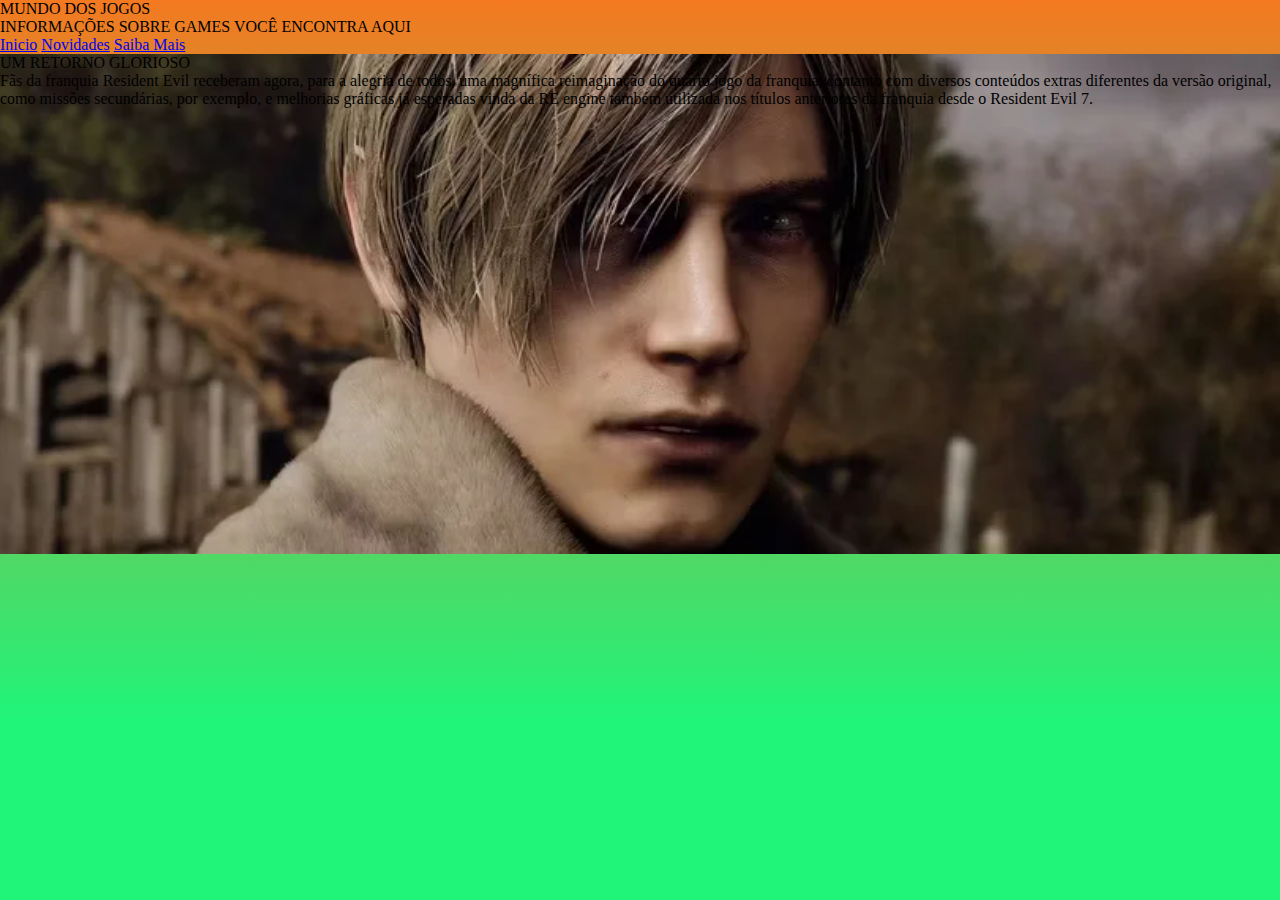
==== index.html @ 5fde1950 "Add files via upload" ====
<!DOCTYPE html>
<html lang="pt-BR">
<head>
    <meta charset="UTF-8">
    <meta http-equiv="X-UA-Compatible" content="IE=edge">
    <meta name="viewport" content="width=device-width, initial-scale=1, shrink-to-fit=no">
    <title>Projeto Web</title>
    <link rel="stylesheet" href="style.css">
    <link rel="stylesheet" href="https://stackpath.bootstrapcdn.com/bootstrap/4.1.3/css/bootstrap.min.css" integrity="sha384-MCw98/SFnGE8fJT3GXwEOngsV7Zt27NXFoaoApmYm81iuXoPkFOJwJ8ERdknLPMO" crossorigin="anonymous">
</head>
<body>
    <form action="" class="container-fluid">
        <header>
            <h1 id="titulo">MUNDO DOS JOGOS</h1>
            <h6 id="subtitulo">INFORMAÇÕES SOBRE GAMES VOCÊ ENCONTRA AQUI</h6>
        </header>
        <nav id="menu">
            <a href="#" id="inicio">Inicio</a>
            <a href="#" id="novidades">Novidades</a>
            <a href="#" id="saibamais">Saiba Mais</a>
        </nav>
        <section class="parallax">
            <h1>UM RETORNO GLORIOSO</h1>
            <p>Fãs da franquia Resident Evil receberam agora, para a alegria de todos, uma magnífica reimaginação
                do quarto jogo da franquia, contanto com diversos conteúdos extras diferentes da versão original, como
                missões secundárias, por exemplo, e melhorias gráficas já esperadas vinda da RE engine também utilizada
                nos títulos anteriores da franquia desde o Resident Evil 7.
            </p>
        </section>
    </form>
    <script src="https://code.jquery.com/jquery-3.3.1.slim.min.js" integrity="sha384-q8i/X+965DzO0rT7abK41JStQIAqVgRVzpbzo5smXKp4YfRvH+8abtTE1Pi6jizo" crossorigin="anonymous"></script>
    <script src="https://cdnjs.cloudflare.com/ajax/libs/popper.js/1.14.3/umd/popper.min.js" integrity="sha384-ZMP7rVo3mIykV+2+9J3UJ46jBk0WLaUAdn689aCwoqbBJiSnjAK/l8WvCWPIPm49" crossorigin="anonymous"></script>
    <script src="https://stackpath.bootstrapcdn.com/bootstrap/4.1.3/js/bootstrap.min.js" integrity="sha384-ChfqqxuZUCnJSK3+MXmPNIyE6ZbWh2IMqE241rYiqJxyMiZ6OW/JmZQ5stwEULTy" crossorigin="anonymous"></script>
</body>
<script src="main.js"></script>
</html>
---- style.css ----
html, body, div, span, applet, object,
iframe, h1, h2, h3, h4, h5, h6, p, blockquote,
pre, a, abbr, acronym, address, big, cite,
code, del, dfn, em, img, ins, kbd, q, s, samp,
small, strike, strong, sub, sup, tt, var, b,
u, i, center, dl, dt, dd, ol, ul, li, fieldset,
form, label, legend, table, caption, tbody,
tfoot, thead, tr, th, td, article, aside,
canvas, details, embed, figure, figcaption,
footer, header, hgroup, menu, nav, output, ruby,
section, summary, time, mark, audio, video {
  margin: 0;
  padding: 0;
  border: 0;
  font-size: 100%;
  font: inherit;
  vertical-align: baseline; 

}

form{
    padding: 0px !important;
}

body{
    background-image: linear-gradient(#F47920, #20F479 80%);
    width: 100vw;
    height: 100vh;
}

.parallax{
    background-image: url(./img/RE4-Leon.webp);
    min-height: 500px;
    background-attachment: fixed;
    background-position: center;
    background-repeat: no-repeat;
    background-size: cover;
    height: 100%;
}


















/* // Dispositivos extra small (telefones em modo retrato, com menos de 576px) */
@media (max-width: 575.98px) {  }

/* // Dispositivos small (telefones em modo paisagem, com menos de 768px) */
@media (max-width: 767.98px) {  }

/* // Dispositivos médios (tablets com menos de 992px) */
@media (max-width: 991.98px) {  }

/* // Dispositivos large (desktops com menos de 1200px) */
@media (max-width: 1199.98px) {  }
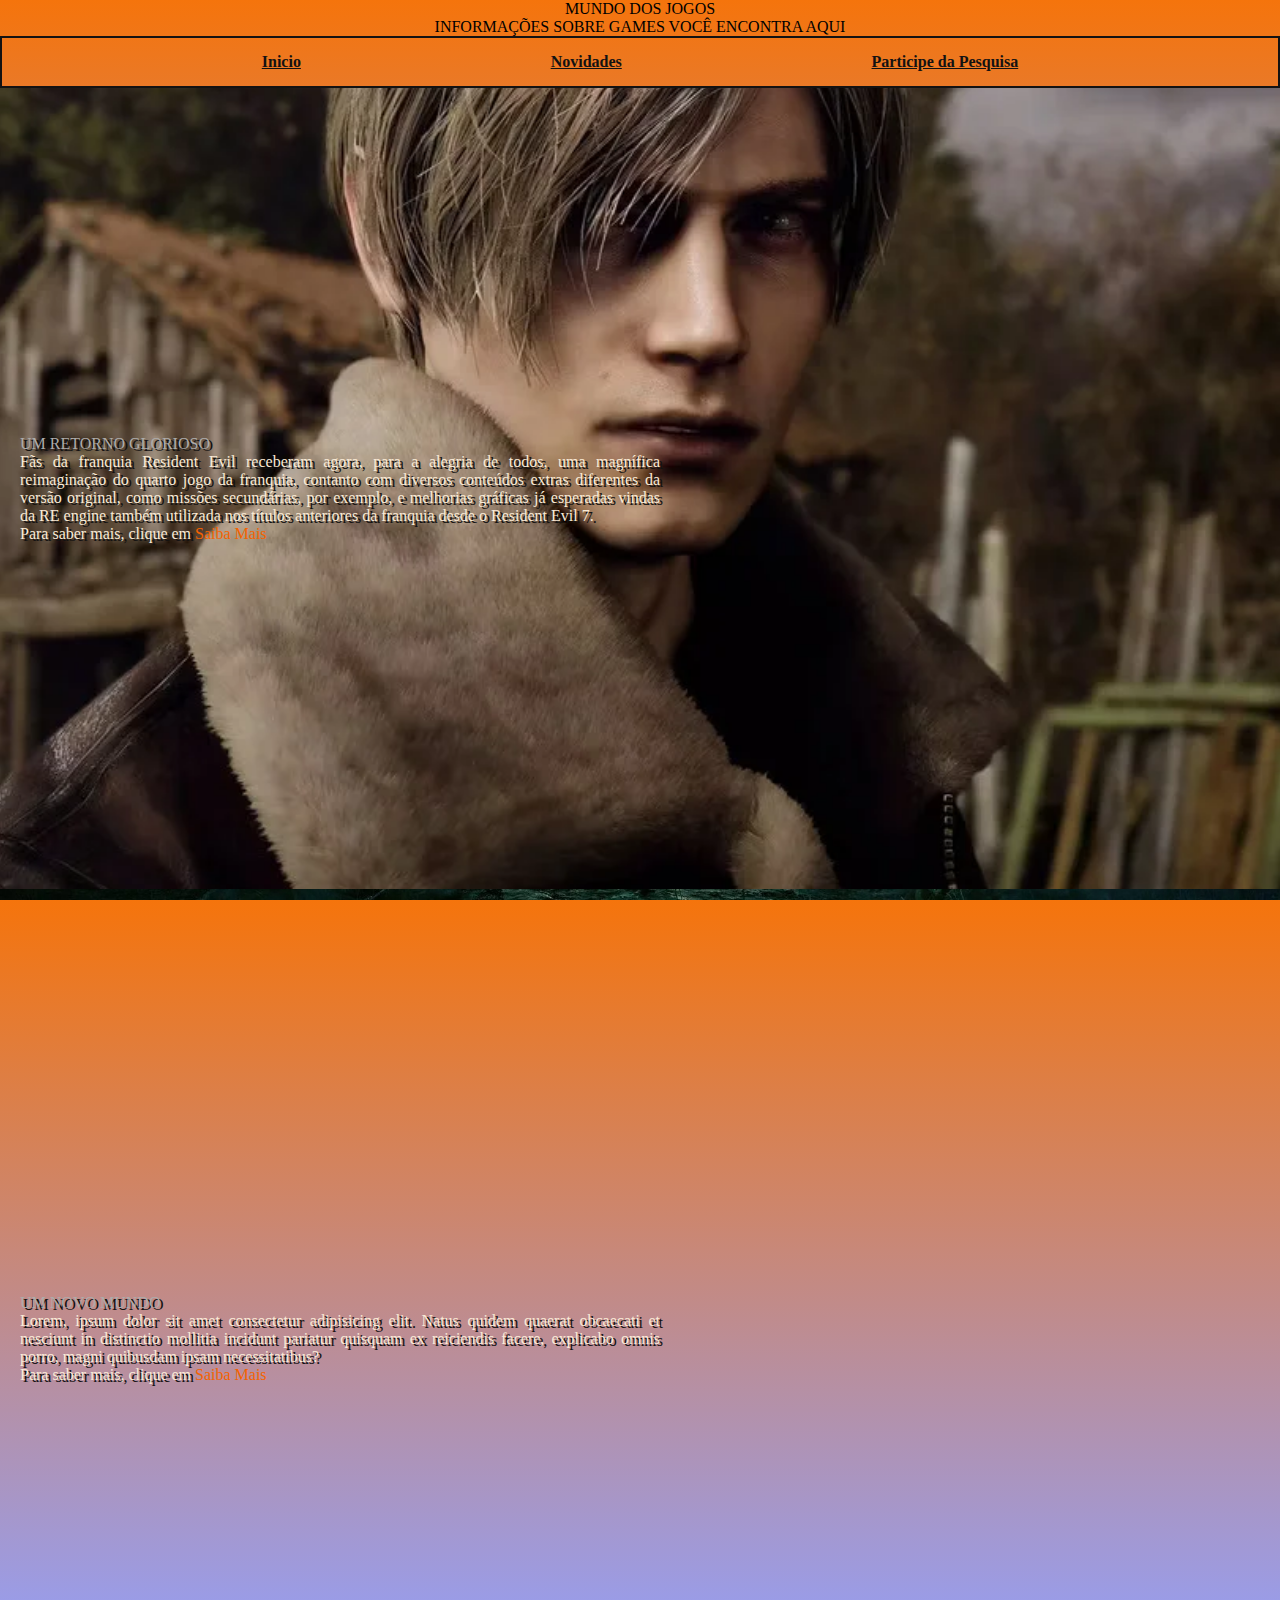
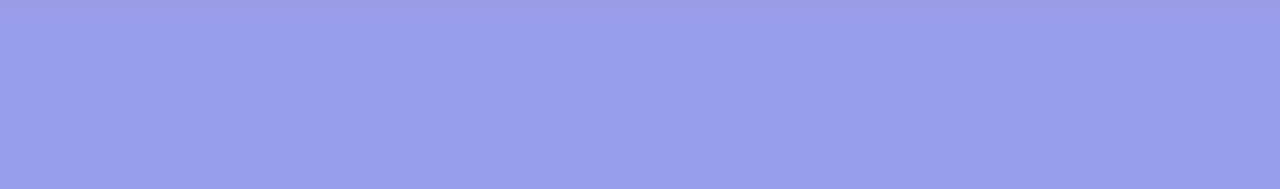
==== commit 760b31de: "Add files via upload" ====
--- a/index.html
+++ b/index.html
@@ -1,36 +1,56 @@
 <!DOCTYPE html>
 <html lang="pt-BR">
+
 <head>
     <meta charset="UTF-8">
     <meta http-equiv="X-UA-Compatible" content="IE=edge">
     <meta name="viewport" content="width=device-width, initial-scale=1, shrink-to-fit=no">
     <title>Projeto Web</title>
     <link rel="stylesheet" href="style.css">
-    <link rel="stylesheet" href="https://stackpath.bootstrapcdn.com/bootstrap/4.1.3/css/bootstrap.min.css" integrity="sha384-MCw98/SFnGE8fJT3GXwEOngsV7Zt27NXFoaoApmYm81iuXoPkFOJwJ8ERdknLPMO" crossorigin="anonymous">
+    <link rel="shortcut icon" href="./img/game.png" type="image/x-icon">
+    <link rel="stylesheet" href="https://stackpath.bootstrapcdn.com/bootstrap/4.1.3/css/bootstrap.min.css"
+        integrity="sha384-MCw98/SFnGE8fJT3GXwEOngsV7Zt27NXFoaoApmYm81iuXoPkFOJwJ8ERdknLPMO" crossorigin="anonymous">
 </head>
+
 <body>
-    <form action="" class="container-fluid">
-        <header>
-            <h1 id="titulo">MUNDO DOS JOGOS</h1>
-            <h6 id="subtitulo">INFORMAÇÕES SOBRE GAMES VOCÊ ENCONTRA AQUI</h6>
-        </header>
-        <nav id="menu">
-            <a href="#" id="inicio">Inicio</a>
-            <a href="#" id="novidades">Novidades</a>
-            <a href="#" id="saibamais">Saiba Mais</a>
-        </nav>
-        <section class="parallax">
-            <h1>UM RETORNO GLORIOSO</h1>
-            <p>Fãs da franquia Resident Evil receberam agora, para a alegria de todos, uma magnífica reimaginação
-                do quarto jogo da franquia, contanto com diversos conteúdos extras diferentes da versão original, como
-                missões secundárias, por exemplo, e melhorias gráficas já esperadas vinda da RE engine também utilizada
-                nos títulos anteriores da franquia desde o Resident Evil 7.
-            </p>
-        </section>
-    </form>
-    <script src="https://code.jquery.com/jquery-3.3.1.slim.min.js" integrity="sha384-q8i/X+965DzO0rT7abK41JStQIAqVgRVzpbzo5smXKp4YfRvH+8abtTE1Pi6jizo" crossorigin="anonymous"></script>
-    <script src="https://cdnjs.cloudflare.com/ajax/libs/popper.js/1.14.3/umd/popper.min.js" integrity="sha384-ZMP7rVo3mIykV+2+9J3UJ46jBk0WLaUAdn689aCwoqbBJiSnjAK/l8WvCWPIPm49" crossorigin="anonymous"></script>
-    <script src="https://stackpath.bootstrapcdn.com/bootstrap/4.1.3/js/bootstrap.min.js" integrity="sha384-ChfqqxuZUCnJSK3+MXmPNIyE6ZbWh2IMqE241rYiqJxyMiZ6OW/JmZQ5stwEULTy" crossorigin="anonymous"></script>
+    <header>
+        <h1 id="titulo">MUNDO DOS JOGOS</h1>
+        <h6 id="subtitulo">INFORMAÇÕES SOBRE GAMES VOCÊ ENCONTRA AQUI</h6>
+    </header>
+    <nav id="menu">
+        <a href="./index.html" id="inicio">Inicio</a>
+        <a href="./novidades.html" id="novidades">Novidades</a>
+        <a href="./form.html" id="participe">Participe da Pesquisa</a>
+    </nav>
+    <section class="parallax temaum">
+        <h1 class="titulodotexto">UM RETORNO GLORIOSO</h1>
+        <p class="txt">Fãs da franquia Resident Evil receberam agora, para a alegria de todos, uma magnífica
+            reimaginação
+            do quarto jogo da franquia, contanto com diversos conteúdos extras diferentes da versão original, como
+            missões secundárias, por exemplo, e melhorias gráficas já esperadas vindas da RE engine também utilizada
+            nos títulos anteriores da franquia desde o Resident Evil 7.<br>
+            Para saber mais, clique em <a id="linknovidades" href="./novidades.html">Saiba Mais</a>
+        </p>
+    </section>
+    <section class="parallax temadois">
+        <h1 class="titulodotexto">UM NOVO MUNDO</h1>
+        <p class="txt">Lorem, ipsum dolor sit amet consectetur adipisicing elit.
+            Natus quidem quaerat obcaecati et nesciunt in distinctio mollitia incidunt
+            pariatur quisquam ex reiciendis facere, explicabo omnis porro, magni
+            quibusdam ipsam necessitatibus?<br>
+            Para saber mais, clique em <a id="linknovidades" href="./novidades.html">Saiba Mais</a>
+        </p>
+    </section>
+    <script src="https://code.jquery.com/jquery-3.3.1.slim.min.js"
+        integrity="sha384-q8i/X+965DzO0rT7abK41JStQIAqVgRVzpbzo5smXKp4YfRvH+8abtTE1Pi6jizo"
+        crossorigin="anonymous"></script>
+    <script src="https://cdnjs.cloudflare.com/ajax/libs/popper.js/1.14.3/umd/popper.min.js"
+        integrity="sha384-ZMP7rVo3mIykV+2+9J3UJ46jBk0WLaUAdn689aCwoqbBJiSnjAK/l8WvCWPIPm49"
+        crossorigin="anonymous"></script>
+    <script src="https://stackpath.bootstrapcdn.com/bootstrap/4.1.3/js/bootstrap.min.js"
+        integrity="sha384-ChfqqxuZUCnJSK3+MXmPNIyE6ZbWh2IMqE241rYiqJxyMiZ6OW/JmZQ5stwEULTy"
+        crossorigin="anonymous"></script>
 </body>
 <script src="main.js"></script>
+
 </html>--- a/style.css
+++ b/style.css
@@ -1,68 +1,243 @@
-html, body, div, span, applet, object,
-iframe, h1, h2, h3, h4, h5, h6, p, blockquote,
-pre, a, abbr, acronym, address, big, cite,
-code, del, dfn, em, img, ins, kbd, q, s, samp,
-small, strike, strong, sub, sup, tt, var, b,
-u, i, center, dl, dt, dd, ol, ul, li, fieldset,
-form, label, legend, table, caption, tbody,
-tfoot, thead, tr, th, td, article, aside,
-canvas, details, embed, figure, figcaption,
-footer, header, hgroup, menu, nav, output, ruby,
-section, summary, time, mark, audio, video {
-  margin: 0;
-  padding: 0;
-  border: 0;
-  font-size: 100%;
-  font: inherit;
-  vertical-align: baseline; 
-
-}
-
-form{
+html,
+body,
+div,
+span,
+applet,
+object,
+iframe,
+h1,
+h2,
+h3,
+h4,
+h5,
+h6,
+p,
+blockquote,
+pre,
+a,
+abbr,
+acronym,
+address,
+big,
+cite,
+code,
+del,
+dfn,
+em,
+img,
+ins,
+kbd,
+q,
+s,
+samp,
+small,
+strike,
+strong,
+sub,
+sup,
+tt,
+var,
+b,
+u,
+i,
+center,
+dl,
+dt,
+dd,
+ol,
+ul,
+li,
+fieldset,
+form,
+label,
+legend,
+table,
+caption,
+tbody,
+tfoot,
+thead,
+tr,
+th,
+td,
+article,
+aside,
+canvas,
+details,
+embed,
+figure,
+figcaption,
+footer,
+header,
+hgroup,
+menu,
+nav,
+output,
+ruby,
+section,
+summary,
+time,
+mark,
+audio,
+video {
+    margin: 0;
+    padding: 0;
+    border: 0;
+    font-size: 100%;
+    font: inherit;
+    vertical-align: baseline;
+
+}
+
+form {
     padding: 0px !important;
 }
 
-body{
-    background-image: linear-gradient(#F47920, #20F479 80%);
+body {
+    background-image: linear-gradient(#f5740c, #989dec 80%);
     width: 100vw;
     height: 100vh;
 }
 
-.parallax{
+header {
+    display: flex !important;
+    align-items: center;
+    justify-content: center;
+    flex-direction: column
+}
+
+/* navbar menu */
+#menu {
+    text-align: center;
+    height: 3em;
+    display: flex;
+    align-items: center;
+    justify-content: space-evenly;
+    padding-left: 20px;
+    padding-right: 20px;
+    border: 2px solid #131212;
+}
+
+#menu>* {
+    color: #131212;
+    padding: 10px;
+    font-weight: bolder;
+}
+
+/* estilo de links */
+#linknovidades {
+    text-decoration: none;
+    color: rgb(245, 98, 0);
+    text-shadow: none;
+}
+
+#inicio:hover,
+#novidades:hover,
+#participe:hover {
+    background-color: #989dec;
+    text-decoration: none;
+}
+
+/* textos */
+.txt {
+    color: antiquewhite;
+    width: 50%;
+    text-align: justify;
+    margin-left: 20px;
+    text-shadow: 3px 2px #131212;
+}
+
+.titulodotexto {
+    color: rgb(173, 172, 171);
+    margin-left: 20px;
+    text-shadow: 3px 2px #131212;
+}
+
+/* PARALLAX GERAL */
+.temaum {
     background-image: url(./img/RE4-Leon.webp);
-    min-height: 500px;
+    display: flex;
+    flex-direction: column;
+    justify-content: center;
+    height: 89vh !important;
+    width: 100%;
+    position: relative;
+    overflow: hidden;
+    background-position: 50% 50%;
+    background-repeat: no-repeat;
     background-attachment: fixed;
-    background-position: center;
+    background-size: cover;
+    -webkit-background-size: cover;
+}
+
+.temadois {
+    background-image: url(./img/eldenring.webp);
+    display: flex;
+    flex-direction: column;
+    justify-content: center;
+    height: 100vh !important;
+    width: 100%;
+    position: relative;
+    overflow: hidden;
+    background-position: 50% 50%;
     background-repeat: no-repeat;
+    background-attachment: fixed;
     background-size: cover;
-    height: 100%;
-}
-
-
-
-
-
-
-
-
-
-
-
-
-
-
-
+    -webkit-background-size: cover;
+}
+
+
+/* PARALLAX DA PAGINA ESPECIFICA DE CADA TEMA */
+
+/* resident evil */
+.resident {
+    background-image: url(./img/RE4-Leon.webp);
+    display: flex;
+    flex-direction: column;
+    height: 1000vh !important;
+    width: 100%;
+    position: relative;
+    overflow: hidden;
+    background-position: 50% 50%;
+    background-repeat: no-repeat;
+    background-attachment: fixed;
+    background-size: cover;
+    -webkit-background-size: cover;
+}
+
+/* textos */
+.txtresident {
+    color: antiquewhite;
+    width: 50%;
+    text-align: justify;
+    margin-left: 20px;
+    text-shadow: 3px 2px #131212;
+}
+
+.tituloresident {
+    margin-top: 3em;
+    color: rgb(173, 172, 171);
+    margin-left: 20px;
+    text-shadow: 3px 2px #131212;
+}
+
+
+
+
+
+
+
+/* ELDEN RING */
 
 
 
 /* // Dispositivos extra small (telefones em modo retrato, com menos de 576px) */
-@media (max-width: 575.98px) {  }
+@media (max-width: 575.98px) {}
 
 /* // Dispositivos small (telefones em modo paisagem, com menos de 768px) */
-@media (max-width: 767.98px) {  }
+@media (max-width: 767.98px) {}
 
 /* // Dispositivos médios (tablets com menos de 992px) */
-@media (max-width: 991.98px) {  }
+@media (max-width: 991.98px) {}
 
 /* // Dispositivos large (desktops com menos de 1200px) */
-@media (max-width: 1199.98px) {  }+@media (max-width: 1199.98px) {}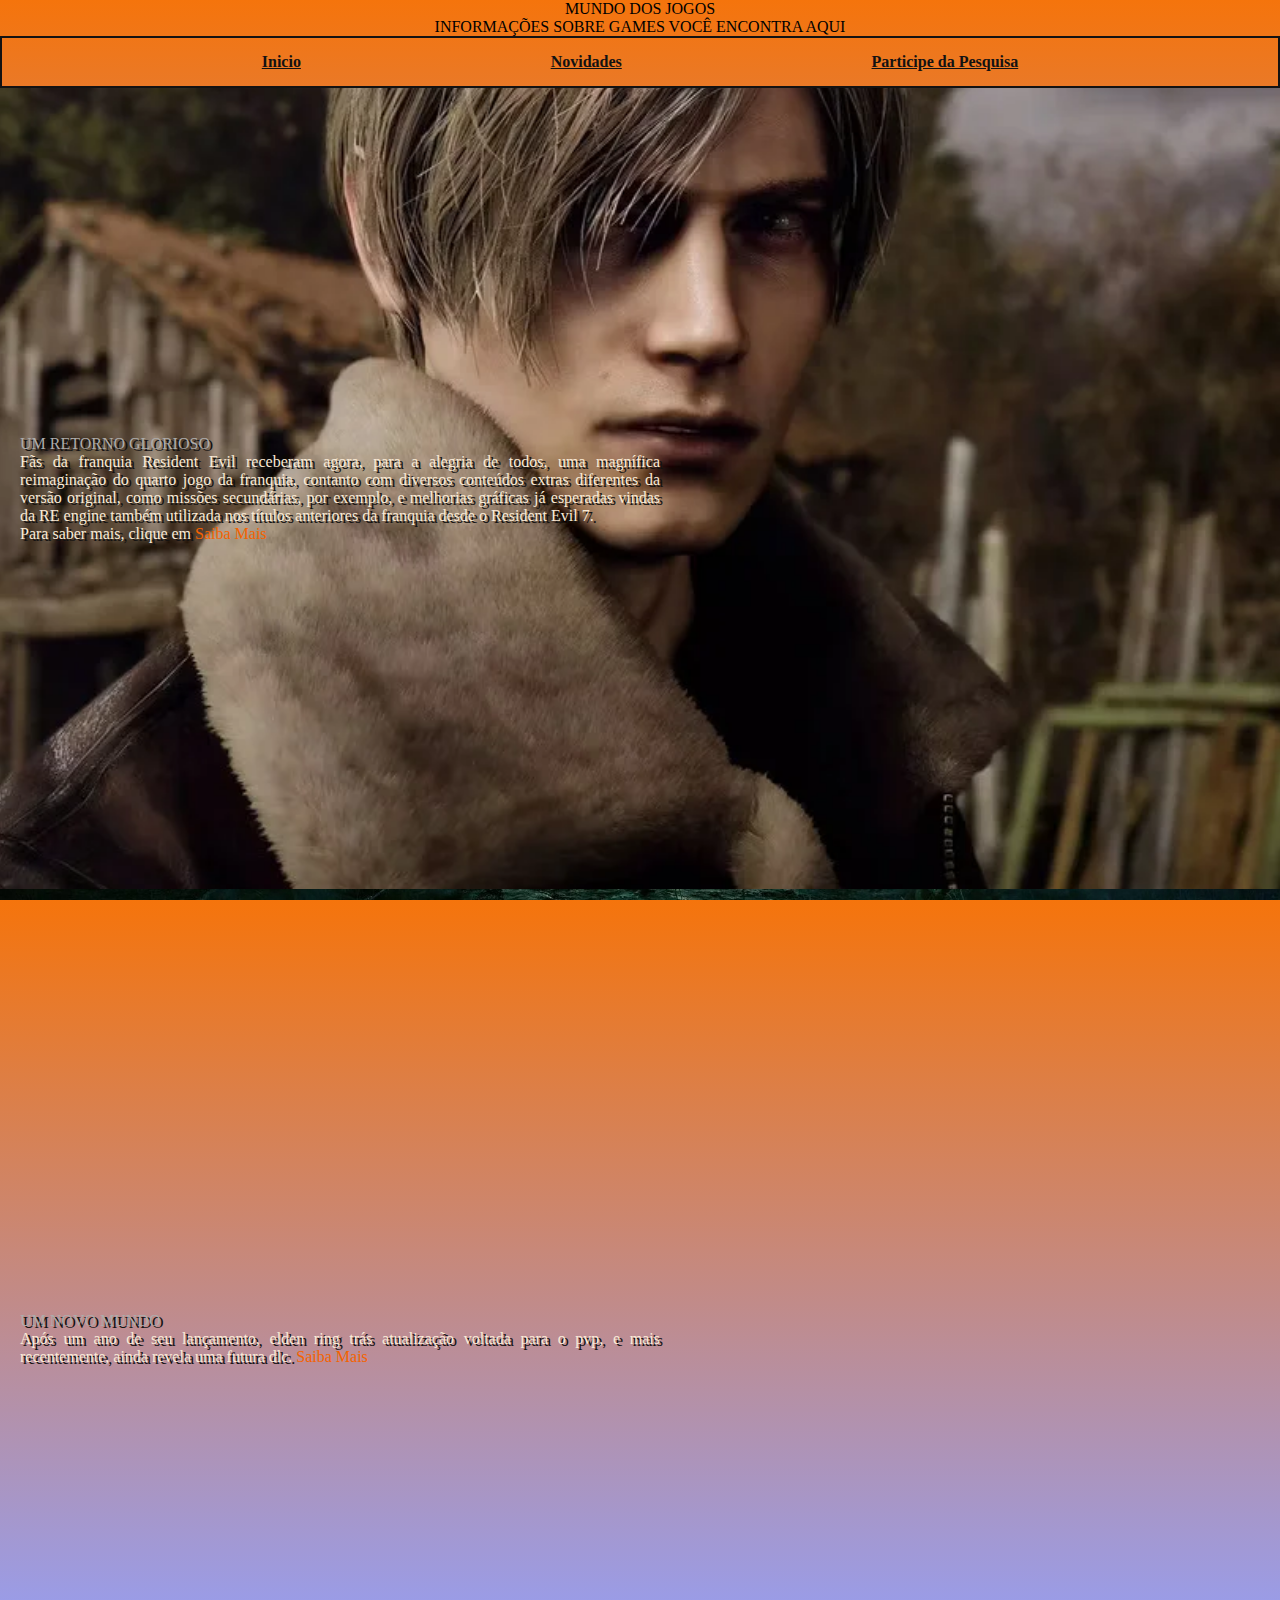
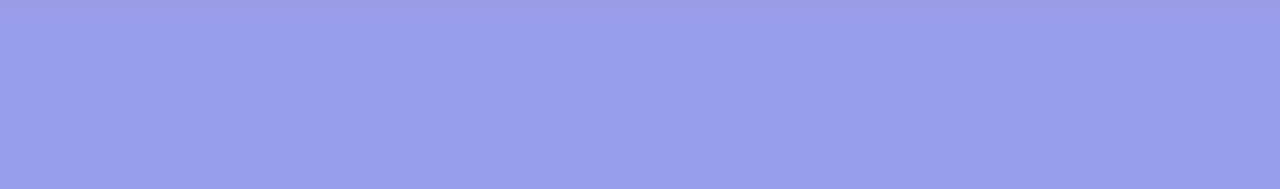
==== commit d769c12b: "Finalizacao das paginas" ====
--- a/index.html
+++ b/index.html
@@ -34,11 +34,9 @@
     </section>
     <section class="parallax temadois">
         <h1 class="titulodotexto">UM NOVO MUNDO</h1>
-        <p class="txt">Lorem, ipsum dolor sit amet consectetur adipisicing elit.
-            Natus quidem quaerat obcaecati et nesciunt in distinctio mollitia incidunt
-            pariatur quisquam ex reiciendis facere, explicabo omnis porro, magni
-            quibusdam ipsam necessitatibus?<br>
-            Para saber mais, clique em <a id="linknovidades" href="./novidades.html">Saiba Mais</a>
+        <p class="txt">Após um ano de seu lançamento, elden ring trás atualização voltada
+            para o pvp, e mais recentemente, ainda revela uma futura dlc.
+        <a id="linknovidades" href="./novidades.html">Saiba Mais</a>
         </p>
     </section>
     <script src="https://code.jquery.com/jquery-3.3.1.slim.min.js"
--- a/style.css
+++ b/style.css
@@ -1,84 +1,8 @@
-html,
-body,
-div,
-span,
-applet,
-object,
-iframe,
-h1,
-h2,
-h3,
-h4,
-h5,
-h6,
-p,
-blockquote,
-pre,
-a,
-abbr,
-acronym,
-address,
-big,
-cite,
-code,
-del,
-dfn,
-em,
-img,
-ins,
-kbd,
-q,
-s,
-samp,
-small,
-strike,
-strong,
-sub,
-sup,
-tt,
-var,
-b,
-u,
-i,
-center,
-dl,
-dt,
-dd,
-ol,
-ul,
-li,
-fieldset,
-form,
-label,
-legend,
-table,
-caption,
-tbody,
-tfoot,
-thead,
-tr,
-th,
-td,
-article,
-aside,
-canvas,
-details,
-embed,
-figure,
-figcaption,
-footer,
-header,
-hgroup,
-menu,
-nav,
-output,
-ruby,
-section,
-summary,
-time,
-mark,
-audio,
-video {
+html,body,div,span,applet,object,iframe,h1,h2,h3,h4,h5,h6,p,blockquote,pre,a,abbr,acronym,address,
+big,cite,code,del,dfn,em,img,ins,kbd,q,s,samp,small,strike,strong,sub,sup,tt,var,b,u,i,center,
+dl,dt,dd,ol,ul,li,fieldset,form,label,legend,table,caption,tbody,tfoot,thead,tr,th,td,article,
+aside,canvas,details,embed,figure,figcaption,footer,header,hgroup,menu,nav,output,ruby,section,
+summary,time,mark,audio,video {
     margin: 0;
     padding: 0;
     border: 0;
@@ -191,9 +115,8 @@
 /* resident evil */
 .resident {
     background-image: url(./img/RE4-Leon.webp);
-    display: flex;
-    flex-direction: column;
-    height: 1000vh !important;
+    display: grid;
+    height: fit-content !important;
     width: 100%;
     position: relative;
     overflow: hidden;
@@ -202,42 +125,290 @@
     background-attachment: fixed;
     background-size: cover;
     -webkit-background-size: cover;
+    grid-template-columns: 1fr 1fr;
+    grid-template-rows: 500px 500px 720px 1fr 0.01fr;
 }
 
 /* textos */
+
+.tituloresident {
+    grid-column-start: 1;
+    grid-column-end: 3;
+    grid-row-start: 1;
+    grid-row-end: -6;
+    margin-top: 20px;
+    color: rgb(173, 172, 171);
+    margin-left: 20px;
+    text-shadow: 3px 2px #131212;
+
+    margin-left: 35%;
+}
+
 .txtresident {
     color: antiquewhite;
-    width: 50%;
     text-align: justify;
     margin-left: 20px;
     text-shadow: 3px 2px #131212;
-}
-
-.tituloresident {
-    margin-top: 3em;
+    grid-column-start: 1;
+    grid-column-end: 3;
+    grid-row-start: 1;
+    grid-row-end: -6;
+    margin-top: 150px;
+    width: 450px;
+    margin-left: 35%;
+}
+
+
+#videoRE{
+    width: 35em;
+    height: 20em;
+    margin: 10px;
+    grid-column-start: 2;
+    grid-column-end: 2;
+    grid-row-start: 2;
+    grid-row-end: 2;
+    margin-left: 20%;
+}
+
+.txtresident2 {
+    color: antiquewhite;
+    text-align: justify;
+    margin-left: 20%;
+    text-shadow: 3px 2px #131212;
+    grid-column-start: 1;
+    grid-column-end: 1;
+    grid-row-start: 2;
+    grid-row-end: 3;
+    margin-top: 10%;
+    width: 500px;
+}
+
+.txtresident3 {
+    color: antiquewhite;
+    text-align: justify;
+    margin: 20px;
+    text-shadow: 3px 2px #131212;
+    grid-column-start: 1;
+    grid-column-end: 2;
+    grid-row-start: 3;
+    grid-row-end: 4;
+    margin-top: 10px;
+}
+
+#regeneratorfoto{
+    width: 100%;
+    grid-column-start: 1;
+    grid-column-end: 3;
+    grid-row-start: 3;
+    grid-row-end: -4;
+}
+
+
+/* ELDEN RING */
+
+.elden {
+    background-image: url(./img/eldenring.webp);
+    display: grid;
+    height: 140vh;
+    width: 100%;
+    position: relative;
+    overflow: hidden;
+    background-position: 50% 50%;
+    background-repeat: no-repeat;
+    background-attachment: fixed;
+    background-size: cover;
+    -webkit-background-size: cover;
+    grid-template-columns: 1fr;
+    grid-template-rows: 1fr 1fr 1fr;
+    justify-content: center;
+    align-items: center;
+    justify-items: center
+}
+
+/* textos */
+
+.tituloelden {
+    grid-row-start: 1;
+    grid-row-end: -6;
     color: rgb(173, 172, 171);
-    margin-left: 20px;
-    text-shadow: 3px 2px #131212;
-}
-
-
-
-
-
-
-
-/* ELDEN RING */
-
-
-
-/* // Dispositivos extra small (telefones em modo retrato, com menos de 576px) */
-@media (max-width: 575.98px) {}
-
-/* // Dispositivos small (telefones em modo paisagem, com menos de 768px) */
-@media (max-width: 767.98px) {}
+    text-shadow: 3px 2px #131212;
+    text-align: center;
+}
+
+.txtelden {
+    color: antiquewhite;
+    text-align: justify;
+    text-shadow: 3px 2px #131212;
+    grid-row-start: 1;
+    grid-row-end: -6;
+    padding: 10px;
+    width: 50em;
+} 
+
+#trailerelden{
+    width: 450px;
+    height: 300px;
+    padding: 5px;
+}
+
+#eldenimg2{
+    width: 900px;
+    padding: 5px;
+}
+
+article{
+    display: flex !important;
+    justify-content: center;
+    align-items: center;
+    flex-direction: column
+}
+
+/* FORM */
+form{
+    margin-top: 50px;
+    display: flex;
+    flex-direction: column;
+    align-items: center;
+    justify-content: center;
+}
+
+#nome, #email, #idade, #mensagem{
+    width: 40em;
+}
+
+.btnGeral{
+    display: inline-block;
+}
+
+
+/* RESPONSIVIDADE */
+@media (max-width: 900px) {
+    .resident{
+        grid-template-columns: 1fr;
+        grid-template-rows: 1fr 1fr 0.01fr;
+    }
+
+    .tituloresident, .txtresident {
+        grid-column-start: 1;
+        grid-column-end: 3 !important;
+        grid-row-start: 1;
+        grid-row-end: -5;
+        height: fit-content;
+        margin-left: 20%;
+    }
+    
+    .txtresident {
+        margin-right: 20px;
+        margin-left: 25%;
+    }
+
+    #videoRE, .txtresident2 {
+        grid-column-start: 1;
+        grid-column-end: 3;
+        grid-row-start: 2;
+        grid-row-end: -4;
+    }
+
+    #videoRE{
+        margin-left: 20%;
+    }
+
+    .txtresident2{
+        margin-right: 40%;
+        margin-left: 20%;
+        margin-top: 45%;
+        width: 550px;
+    }
+
+    .txtresident3, #regeneratorfoto{
+        grid-column-start: 1;
+        grid-column-end: 3;
+        grid-row-start: 3;
+        grid-row-end: -3;
+    }
+
+    .txtresident3{
+        margin-right: 5%;
+    }
+    #eldenimg2{
+        width:600px;
+        padding: 5px;
+    }
+
+    .txtelden {
+        width: 45em;
+    } 
+}
 
 /* // Dispositivos médios (tablets com menos de 992px) */
 @media (max-width: 991.98px) {}
 
 /* // Dispositivos large (desktops com menos de 1200px) */
-@media (max-width: 1199.98px) {}+@media (max-width: 1199.98px) {}
+
+@media (max-width: 600px) {
+    .resident{
+        grid-template-columns: 1fr;
+        grid-template-rows: 1fr 1fr 0.01fr;
+        justify-items: center;
+    }
+    
+    .parallax{
+        height: 135vh !important;
+    }
+
+    .tituloresident, .txtresident {
+        grid-column-start: 1;
+        grid-column-end: 3 !important;
+        grid-row-start: 1;
+        grid-row-end: -5;
+        height: fit-content;
+        justify-self: center;
+    }
+    
+    .txtresident{
+        margin: 120px 5px 10px 0px;
+        align-self: end;
+        height: fit-content;
+    }
+    
+
+    #videoRE, .txtresident2 {
+        grid-column-start: 1;
+        grid-column-end: 3;
+        grid-row-start: 2;
+        grid-row-end: -4;
+        justify-self: center;
+    }
+
+    #videoRE{
+        width: 420px;
+        margin: 0px 20px 20px 20px;
+    }
+
+    .txtresident2{
+        margin: 350px 20px 20px 20px;
+        align-self: end;
+        width: 400px;
+    }
+
+    .txtresident3, #regeneratorfoto{
+        grid-column-start: 1;
+        grid-column-end: 3;
+        grid-row-start: 3;
+        grid-row-end: -3;
+    }
+
+    #eldenimg2{
+        width:450px;
+        padding: 5px;
+    }
+
+    .txtelden {
+        width: 28em;
+    } 
+
+    #nome, #email, #idade, #mensagem{
+        width: 30em;
+    }
+}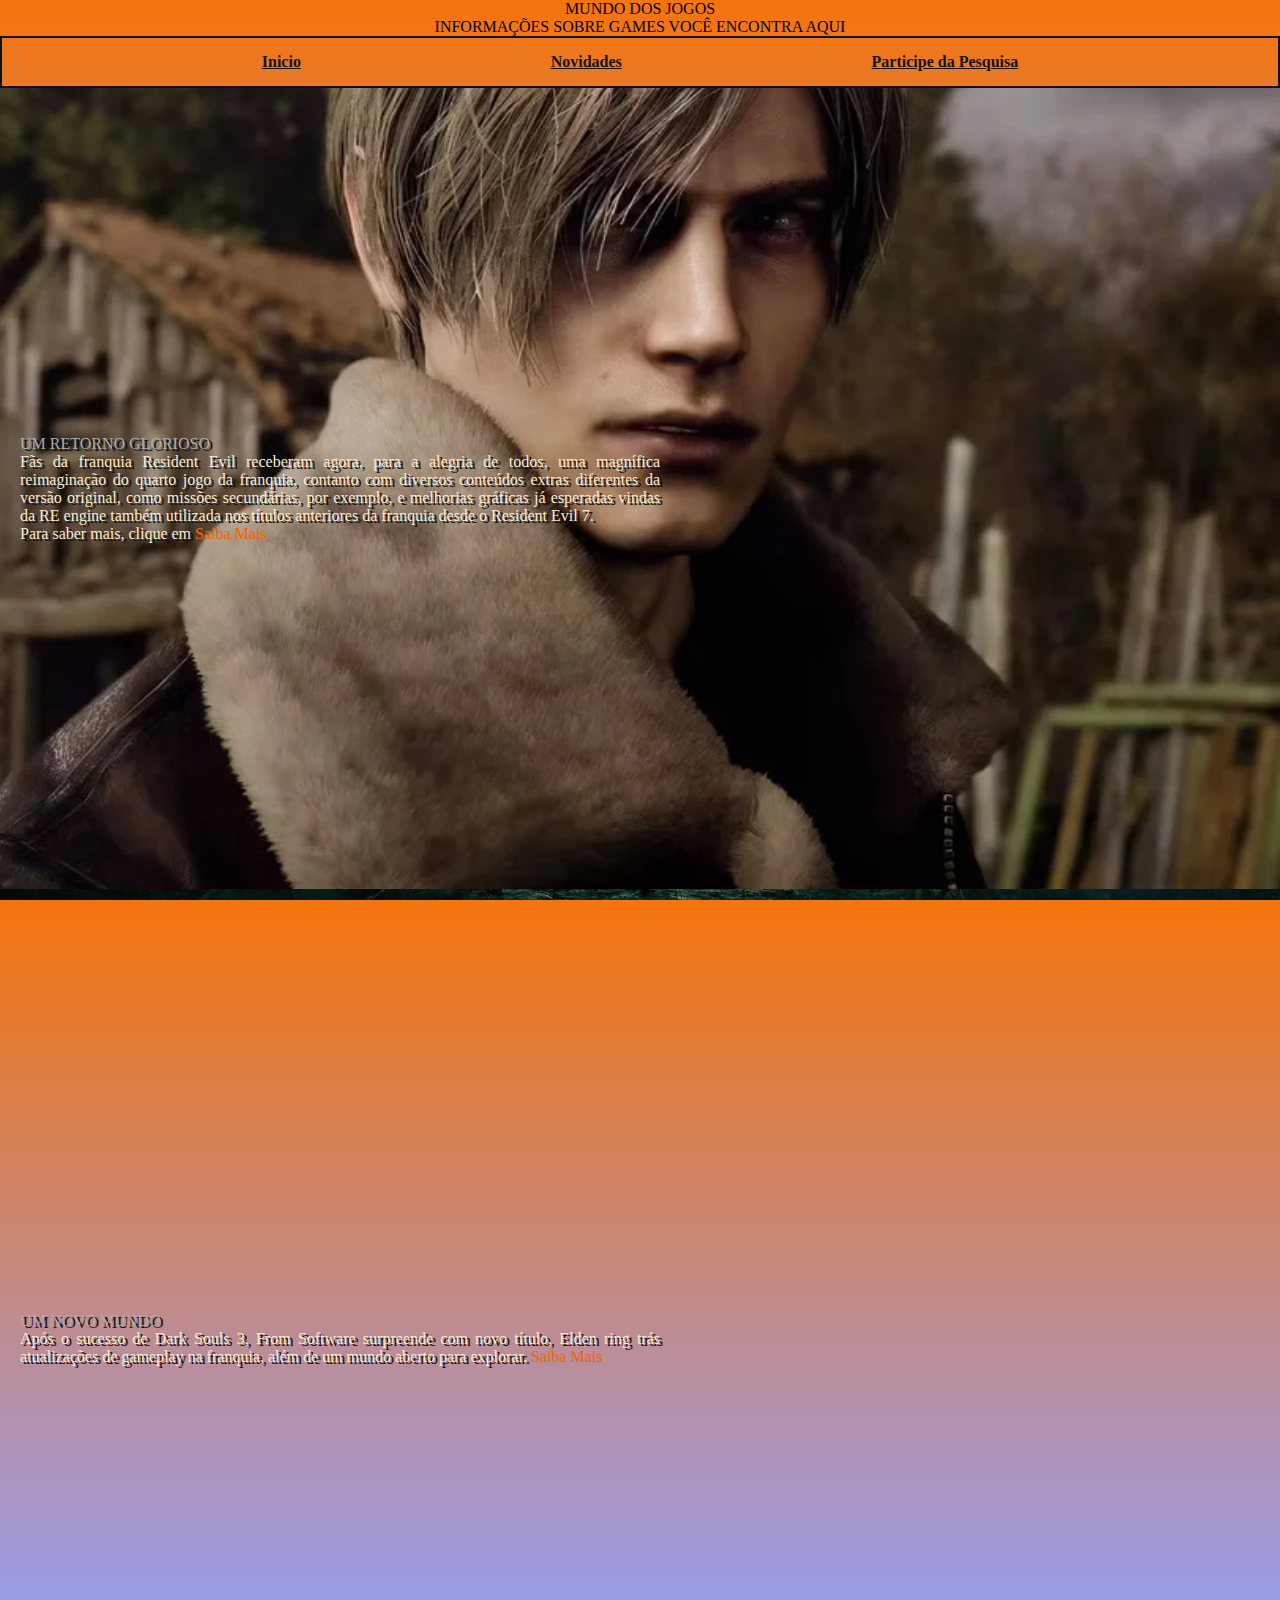
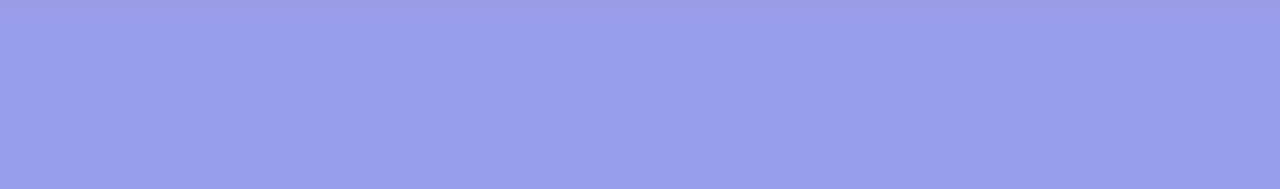
==== commit 12783297: "Adicao das paginas de ER e RE a  novidades" ====
--- a/index.html
+++ b/index.html
@@ -34,8 +34,8 @@
     </section>
     <section class="parallax temadois">
         <h1 class="titulodotexto">UM NOVO MUNDO</h1>
-        <p class="txt">Após um ano de seu lançamento, elden ring trás atualização voltada
-            para o pvp, e mais recentemente, ainda revela uma futura dlc.
+        <p class="txt">Após o sucesso de Dark Souls 3, From Software surpreende com novo título, Elden ring trás atualizações de gameplay
+           na franquia, além de um mundo aberto para explorar.
         <a id="linknovidades" href="./novidades.html">Saiba Mais</a>
         </p>
     </section>
--- a/style.css
+++ b/style.css
@@ -272,13 +272,19 @@
     justify-content: center;
 }
 
-#nome, #email, #idade, #mensagem{
+#nome, #email, #idade, #mensagem, #senha, #cpf{
     width: 40em;
 }
 
 .btnGeral{
     display: inline-block;
 }
+
+input::-webkit-outer-spin-button,
+input::-webkit-inner-spin-button {
+  -webkit-appearance: none;
+}
+
 
 
 /* RESPONSIVIDADE */
@@ -408,7 +414,7 @@
         width: 28em;
     } 
 
-    #nome, #email, #idade, #mensagem{
+    #nome, #email, #idade, #mensagem, #senha, #cpf{
         width: 30em;
     }
 }